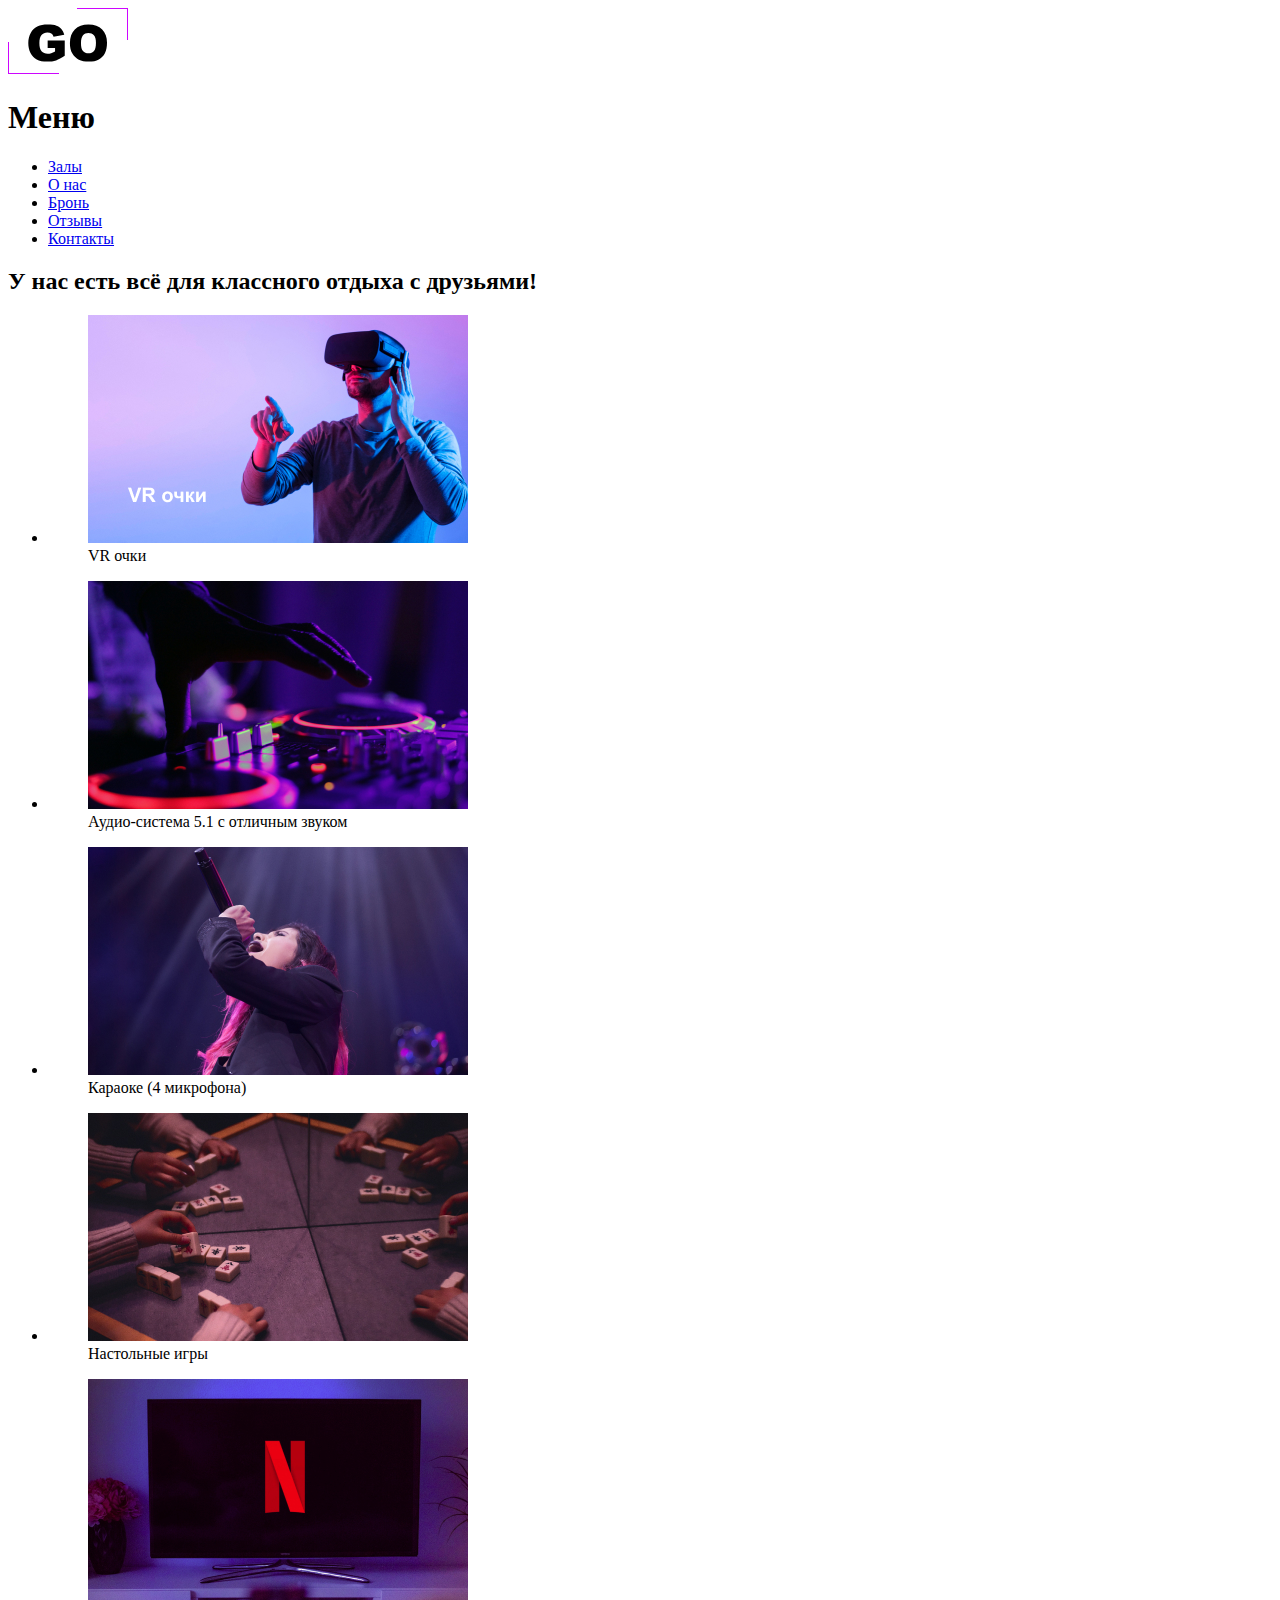
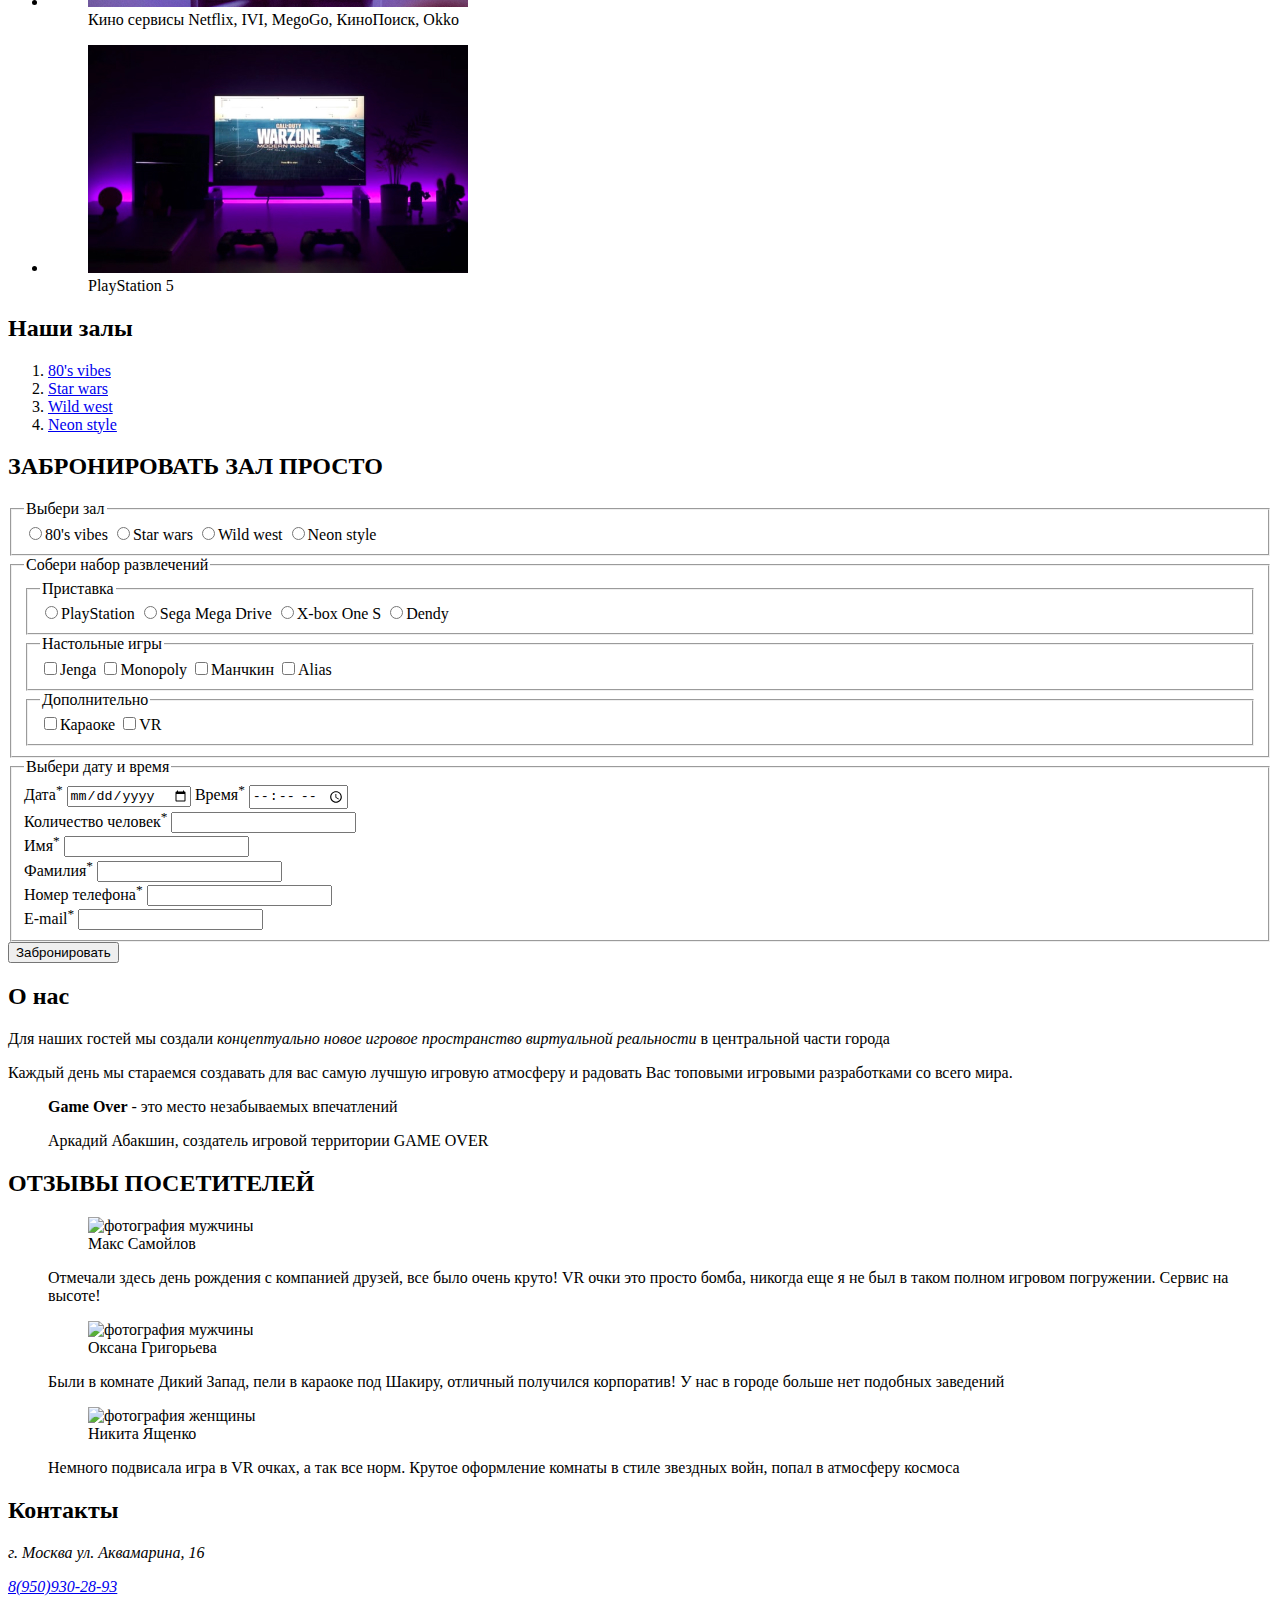
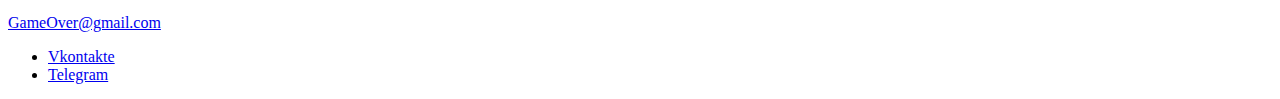
==== 2.1/index.html @ 4548464a "create: Module 2" ====
<!DOCTYPE html>
<html lang="ru">
  <head>
    <meta charset="utf-8">
    <title>lesson 1.6</title>
    <link rel="icon" type="image/svg+xml" href="img/logo.svg">
    <link rel="icon" type="image/png" href="img/logo.png">

  </head>

  <body>

    <header>
      <img src="img/logo.svg" alt="" width="120" height="66">
      
      <nav>
        <h1>Меню</h1>
        <ul>
          <li>
            <a href="#one">Залы</a>
          </li>
          <li>
            <a href="#two">О нас</a>
          </li>
          <li>
            <a href="#three">Бронь</a>  
          </li>
          <li>
            <a href="#four">Отзывы</a>  
          </li>
          <li>
            <a href="#five">Контакты</a>
          </li>
        </ul>
      </nav>

    </header>

    <main>

      <section>
        <h2>У нас есть всё для классного отдыха с друзьями!</h2>
        <ul>
          <li> 
            <figure> 
              <img src="img/vr.jpg" alt="мужчина демонстрирует VR очки" width="380" height="228">
              <figcaption>VR очки</figcaption>
            </figure>
          </li>
          <li> 
            <figure> 
              <img src="img/audio.jpg" alt="современный пульт диджея" width="380" height="228">
              <figcaption>Аудио-система 5.1 с отличным звуком</figcaption>
            </figure>
          </li>
          <li> 
            <figure> 
              <img src="img/micro.jpg" alt="женщина поет в микрофон" width="380" height="228">
              <figcaption>Караоке (4 микрофона)</figcaption>
            </figure>
          </li>
          <li> 
            <figure> 
              <img src="img/game.jpg" alt="процесс игры в настольную игру" width="380" height="228">
              <figcaption>Настольные игры</figcaption>
            </figure>
          </li>
          <li> 
            <figure> 
              <img src="img/netflix.jpg" alt="телевизор с изображением логотипа Netflix" width="380" height="228">
              <figcaption>Кино сервисы Netflix, IVI, MegoGo, КиноПоиск, Okko</figcaption>
            </figure>
          </li>
          <li> 
            <figure> 
              <img src="img/sony.jpg" alt="телевизор с изображением стартового экрана Call of duty warzone на PlayStation 5" width="380" height="228">
              <figcaption>PlayStation 5</figcaption>
            </figure>
          </li>
        </ul>
      </section>

      <section>
        <h2 id="one">Наши залы</h2>
        <nav>
          <ol>
            <li>
              <a href="rooms/vibes.html">80's vibes</a> 
            </li>
            <li>
              <a href="rooms/starwars.html">Star wars</a> 
            </li>
            <li>
              <a href="rooms/wildwest.html">Wild west</a> 
            </li>
            <li>
              <a href="rooms/neon.html">Neon style</a> 
            </li>
          </ol>
        </nav>
      </section>

      <section>
        <h2 id="three">ЗАБРОНИРОВАТЬ ЗАЛ ПРОСТО</h2>
        <form method="post" action="https://jsonplaceholder.typicode.com/posts">

          <fieldset>
            <legend>Выбери зал</legend>

            <label>
              <input type="radio" name="room_selector" value="80's vibes" lang="en">80's vibes
            </label>

            <label>
              <input type="radio" name="room_selector" value="Star wars" lang="en">Star wars
            </label>
          
            <label> 
              <input type="radio" name="room_selector" value="Wild west" lang="en">Wild west
            </label>
          

            <label>
              <input type="radio" name="room_selector" value="Neon style" lang="en">Neon style
            </label>

          </fieldset>
        
          <fieldset>
            <legend>Собери набор развлечений</legend>

            <fieldset>
              <legend>Приставка</legend>

              <label>
                <input type="radio" name="console_selector" value="PlayStation" lang="en">PlayStation
              </label>

              <label>
                <input type="radio" name="console_selector" value="Sega Mega Drive" lang="en">Sega Mega Drive
              </label>

              <label>
                <input type="radio" name="console_selector" value="X-box One S" lang="en">X-box One S
              </label>

              <label>
                <input type="radio" name="console_selector" value="Dendy" lang="en">Dendy
              </label>
            </fieldset> 
          
              <fieldset>
                <legend>Настольные игры</legend>
              
                <label>
                  <input type="checkbox" name="table_game_selector" value="Jenga" lang="en">Jenga
                </label>
              
                <label>
                  <input type="checkbox" name="table_game_selector" value="Monopoly" lang="en">Monopoly
                </label>

                <label>
                  <input type="checkbox" name="table_game_selector" value="Munchkin" lang="en">Манчкин
                </label>

                <label>
                  <input type="checkbox" name="table_game_selector" value="Alias" lang="en">Alias
                </label>
              </fieldset>
            
              <fieldset>
                <legend>Дополнительно</legend>

                <label>
                  <input type="checkbox" name="additions" value="Karaoke">Караоке
                </label>

                <label>
                  <input type="checkbox" name="additions" value="VR" lang="en">VR
                </label>
              </fieldset>
          </fieldset>

              <fieldset>
                <legend>Выбери дату и время</legend>
              
                <label>Дата<sup>*</sup>
                  <input type="date" name="date" required>
                </label>

                <label>Время<sup>*</sup>
                  <input type="time" name="time" required>
                </label><br>
              
                <label> Количество человек<sup>*</sup> 
                  <input type="text" name="number_of_people" required>
                </label><br>
              
                <label>Имя<sup>*</sup>
                  <input type="text" name="name" required>
                </label><br>
              
                <label>Фамилия<sup>*</sup>
                  <input type="text" name="surname" required>
                </label><br>
              
                <label>Номер телефона<sup>*</sup>
                  <input type="tel" name="tel" required>
                </label><br>

                <label>E-mail<sup>*</sup>
                  <input type="email" name="E-mail" required>
                </label>
            </fieldset>
          
          <button type="submit">Забронировать</button>
          
        </form>
      </section>

      <section>
        <h2 id="two">О нас</h2>
        <p>Для наших гостей мы создали <em>концептуально новое игровое пространство виртуальной реальности
        </em> в центральной части города</p>
        <p>Каждый день мы стараемся создавать для вас самую лучшую игровую атмосферу и радовать Вас топовыми игровыми разработками со всего мира.
        </p>
        <blockquote>
          <p><strong>Game Over</strong> - это место незабываемых впечатлений</p>
          <p>Аркадий Абакшин, создатель игровой территории GAME OVER</p>
        </blockquote>
      </section>

      <section>
        <h2 id="four">ОТЗЫВЫ ПОСЕТИТЕЛЕЙ</h2>
        
        <blockquote>
          <figure>
            <img src="/img/review1.png" alt="фотография мужчины" width="150" height="150">
            <figcaption>Макс Самойлов</figcaption>
          </figure>
          <p>Отмечали здесь день рождения с компанией друзей, все было очень круто! VR очки это просто бомба, никогда еще я не был в таком полном игровом погружении. Сервис на высоте!
          </p>
        </blockquote>

        <blockquote>
          <figure>
            <img src="/img/review2.png" alt="фотография мужчины" width="150" height="150">
            <figcaption>Оксана Григорьева</figcaption>
          </figure>
          <p>Были в комнате Дикий Запад, пели в караоке под Шакиру, отличный получился корпоратив! У нас в городе больше нет подобных заведений
          </p>
        </blockquote>

        <blockquote>
          <figure>
            <img src="/img/review3.png" alt="фотография женщины" width="150" height="150">
            <figcaption>Никита Ященко</figcaption>
          </figure>
          <p>Немного подвисала игра в VR очках, а так все норм. Крутое оформление комнаты в стиле звездных войн, попал в атмосферу космоса
          </p>
        </blockquote>
      </section>

    </main>
    
    <footer>

      <h2 id="five">Контакты</h2>
      <address>
        <p>г. Москва ул. Аквамарина, 16</p>
        <a href="tel:89509302893">8(950)930-28-93</a>
      </address>
      <br>
      <a href="mailto:GameOver@gmail.com">GameOver@gmail.com</a>
      <ul>
        <li><a  href="https://vk.com" target="_blank">Vkontakte</a></li>
        <li><a  href="https://t.me" target="_blank">Telegram</a></li>
      </ul>
      
    </footer>
  </body>
</html>
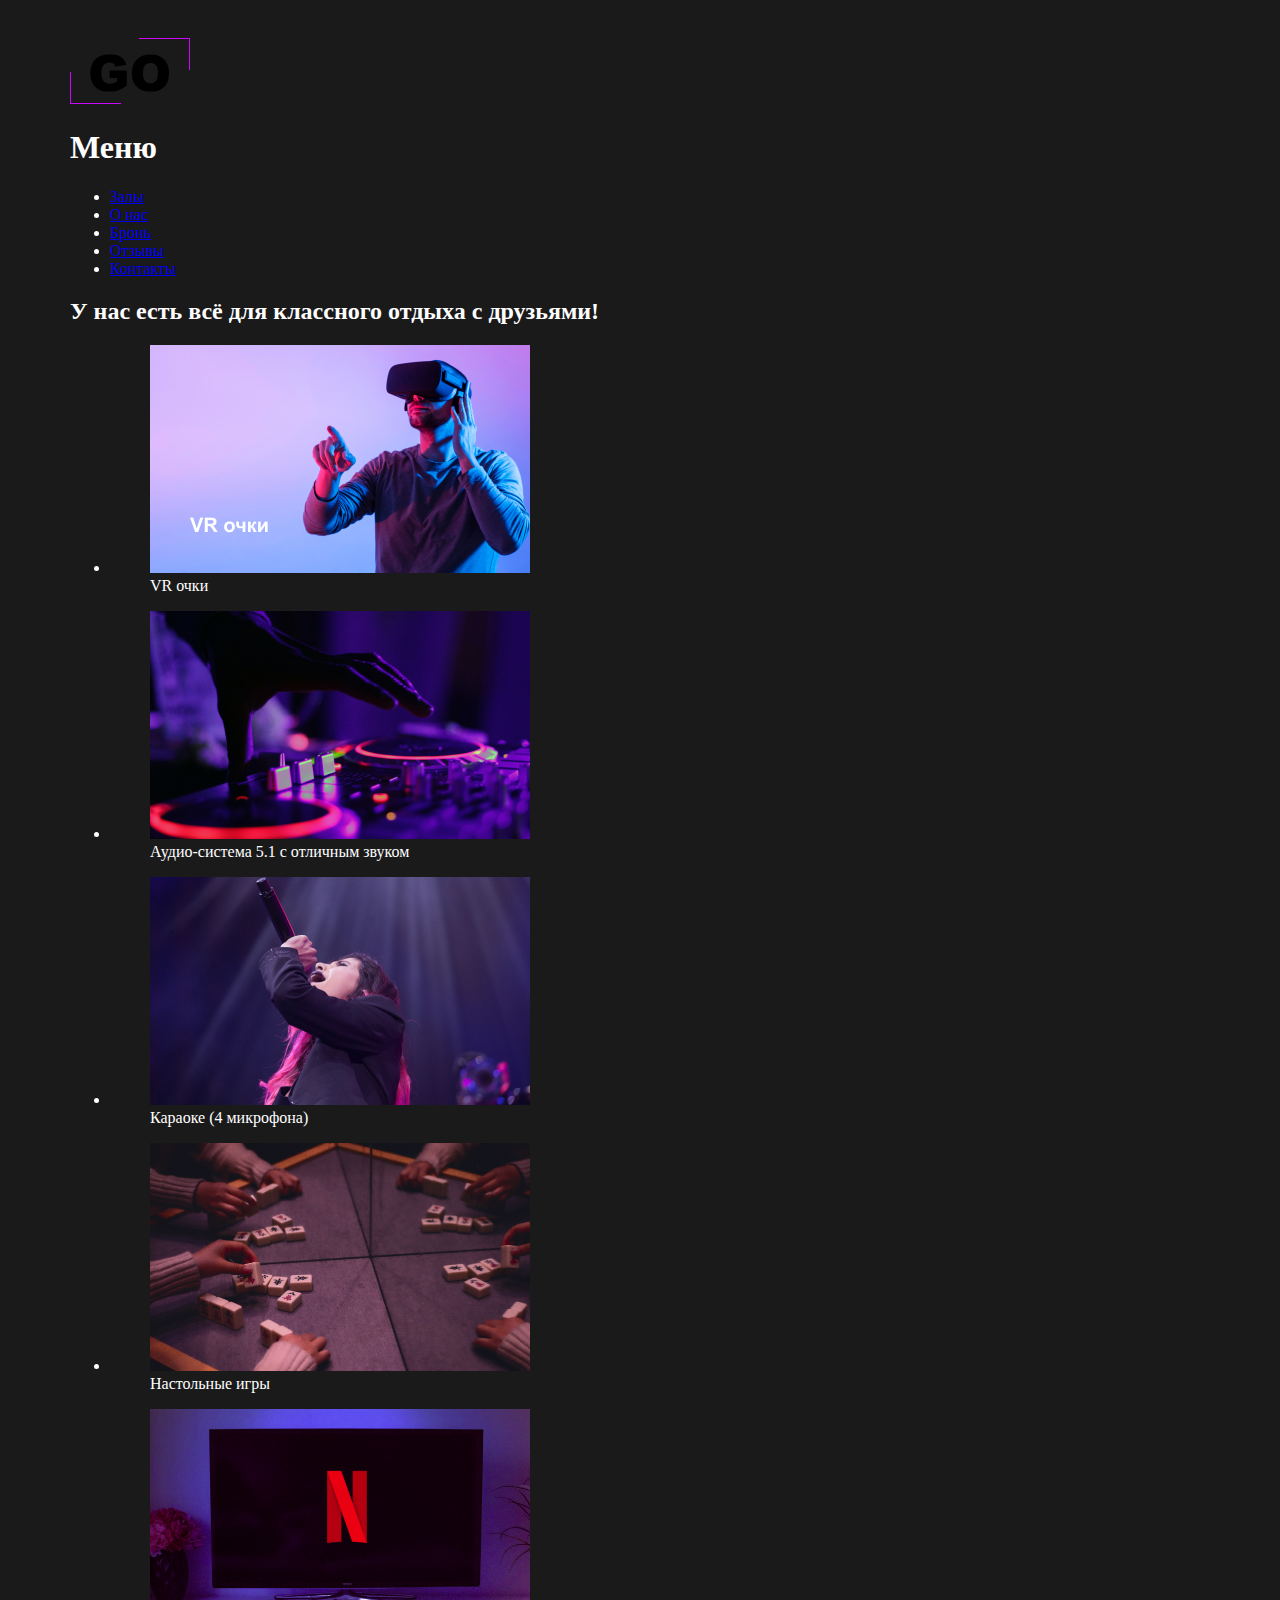
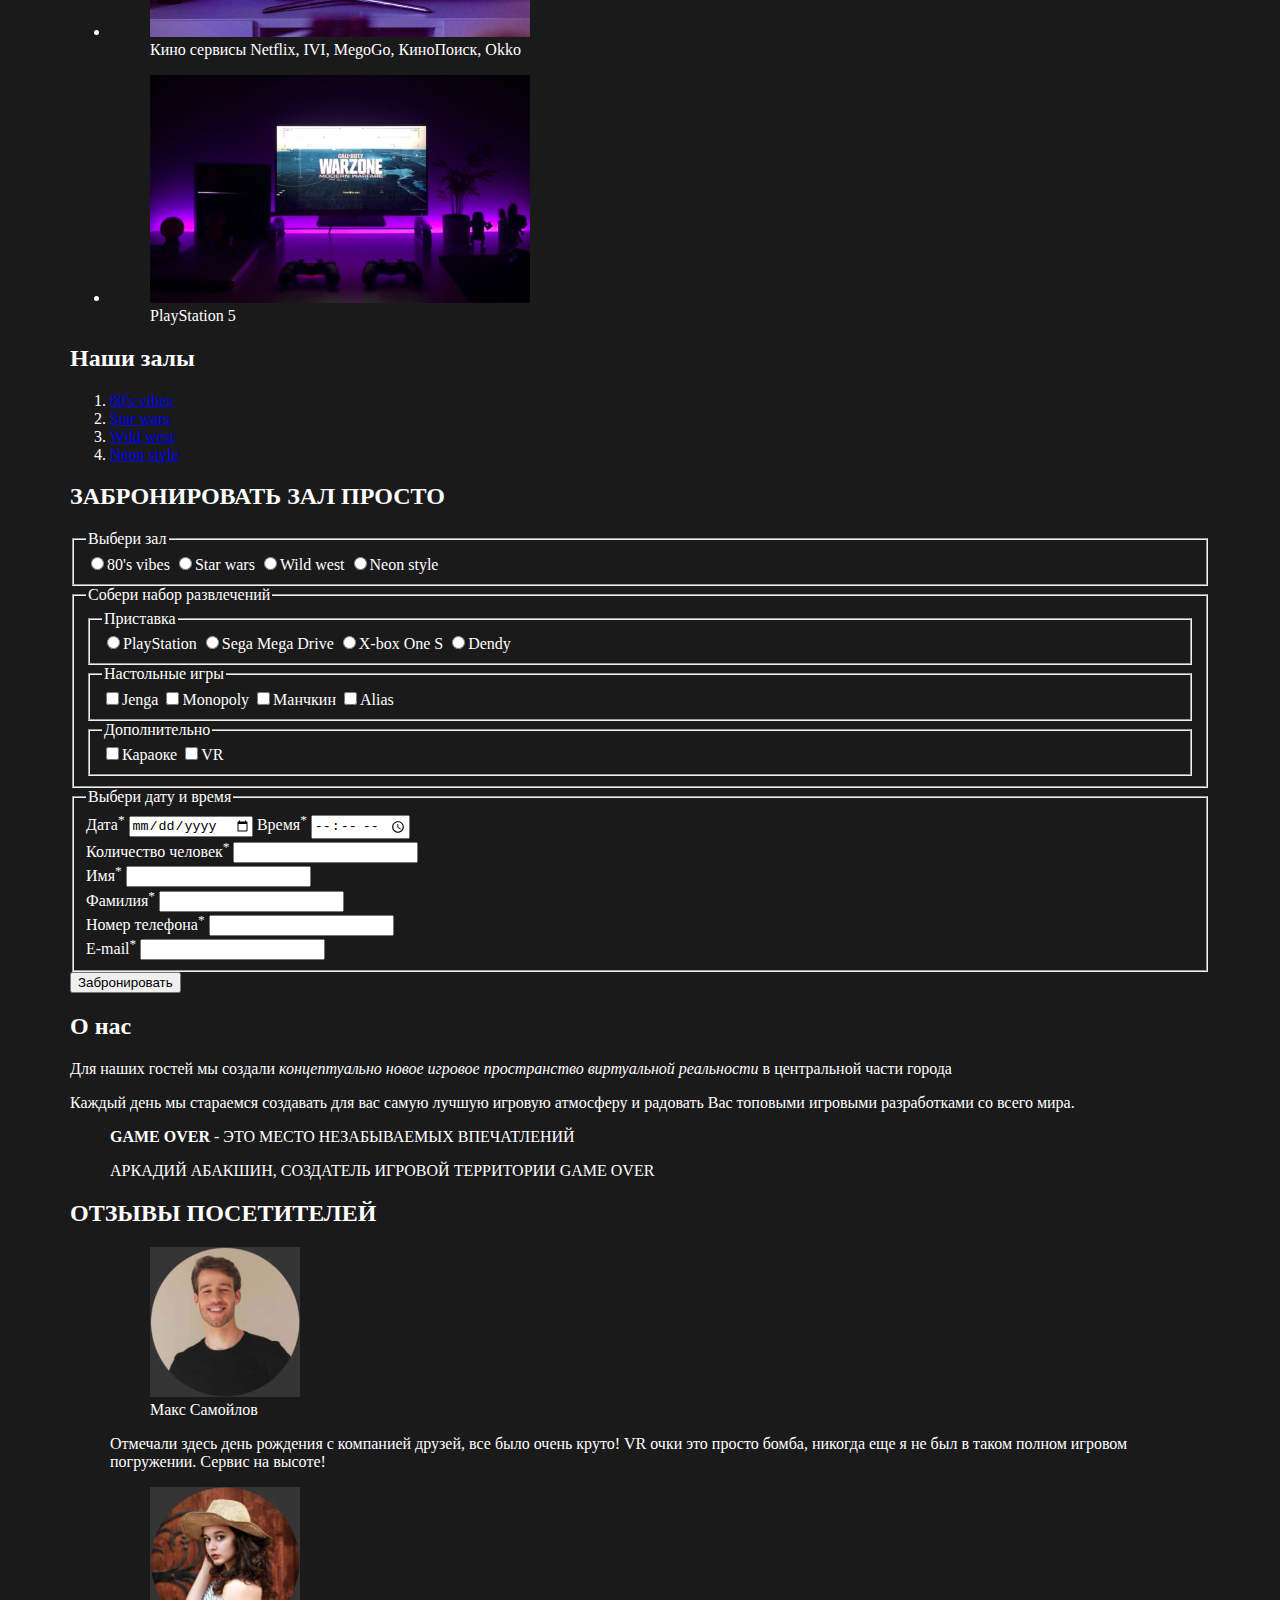
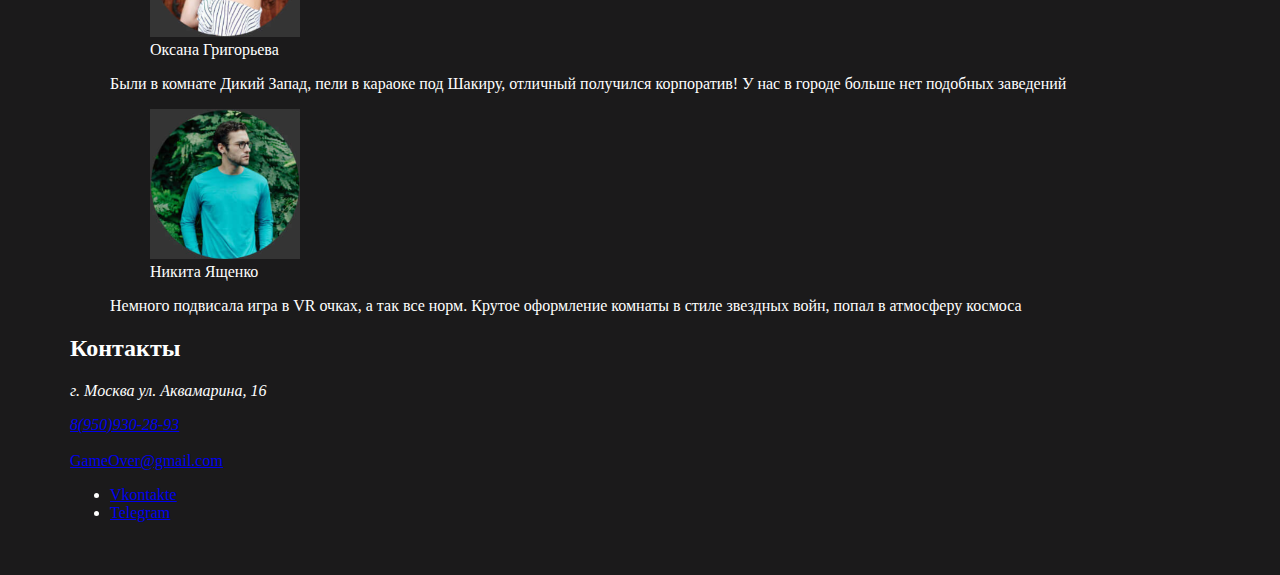
==== commit 8435ed4a: "add 2.1 lesson" ====
--- a/2.1/index.html
+++ b/2.1/index.html
@@ -5,279 +5,282 @@
     <title>lesson 1.6</title>
     <link rel="icon" type="image/svg+xml" href="img/logo.svg">
     <link rel="icon" type="image/png" href="img/logo.png">
+    <link rel="stylesheet" href="style.css">
 
   </head>
 
   <body>
-
-    <header>
-      <img src="img/logo.svg" alt="" width="120" height="66">
-      
-      <nav>
-        <h1>Меню</h1>
-        <ul>
-          <li>
-            <a href="#one">Залы</a>
-          </li>
-          <li>
-            <a href="#two">О нас</a>
-          </li>
-          <li>
-            <a href="#three">Бронь</a>  
-          </li>
-          <li>
-            <a href="#four">Отзывы</a>  
-          </li>
-          <li>
-            <a href="#five">Контакты</a>
-          </li>
-        </ul>
-      </nav>
-
-    </header>
-
-    <main>
-
-      <section>
-        <h2>У нас есть всё для классного отдыха с друзьями!</h2>
-        <ul>
-          <li> 
-            <figure> 
-              <img src="img/vr.jpg" alt="мужчина демонстрирует VR очки" width="380" height="228">
-              <figcaption>VR очки</figcaption>
-            </figure>
-          </li>
-          <li> 
-            <figure> 
-              <img src="img/audio.jpg" alt="современный пульт диджея" width="380" height="228">
-              <figcaption>Аудио-система 5.1 с отличным звуком</figcaption>
-            </figure>
-          </li>
-          <li> 
-            <figure> 
-              <img src="img/micro.jpg" alt="женщина поет в микрофон" width="380" height="228">
-              <figcaption>Караоке (4 микрофона)</figcaption>
-            </figure>
-          </li>
-          <li> 
-            <figure> 
-              <img src="img/game.jpg" alt="процесс игры в настольную игру" width="380" height="228">
-              <figcaption>Настольные игры</figcaption>
-            </figure>
-          </li>
-          <li> 
-            <figure> 
-              <img src="img/netflix.jpg" alt="телевизор с изображением логотипа Netflix" width="380" height="228">
-              <figcaption>Кино сервисы Netflix, IVI, MegoGo, КиноПоиск, Okko</figcaption>
-            </figure>
-          </li>
-          <li> 
-            <figure> 
-              <img src="img/sony.jpg" alt="телевизор с изображением стартового экрана Call of duty warzone на PlayStation 5" width="380" height="228">
-              <figcaption>PlayStation 5</figcaption>
-            </figure>
-          </li>
-        </ul>
-      </section>
-
-      <section>
-        <h2 id="one">Наши залы</h2>
+    <div class="wrapper">
+
+      <header>
+        <img src="img/logo.svg" alt="" width="120" height="66">
+
         <nav>
-          <ol>
-            <li>
-              <a href="rooms/vibes.html">80's vibes</a> 
-            </li>
-            <li>
-              <a href="rooms/starwars.html">Star wars</a> 
-            </li>
-            <li>
-              <a href="rooms/wildwest.html">Wild west</a> 
-            </li>
-            <li>
-              <a href="rooms/neon.html">Neon style</a> 
-            </li>
-          </ol>
+          <h1>Меню</h1>
+          <ul>
+            <li>
+              <a href="#one">Залы</a>
+            </li>
+            <li>
+              <a href="#two">О нас</a>
+            </li>
+            <li>
+              <a href="#three">Бронь</a>  
+            </li>
+            <li>
+              <a href="#four">Отзывы</a>  
+            </li>
+            <li>
+              <a href="#five">Контакты</a>
+            </li>
+          </ul>
         </nav>
-      </section>
-
-      <section>
-        <h2 id="three">ЗАБРОНИРОВАТЬ ЗАЛ ПРОСТО</h2>
-        <form method="post" action="https://jsonplaceholder.typicode.com/posts">
-
-          <fieldset>
-            <legend>Выбери зал</legend>
-
-            <label>
-              <input type="radio" name="room_selector" value="80's vibes" lang="en">80's vibes
-            </label>
-
-            <label>
-              <input type="radio" name="room_selector" value="Star wars" lang="en">Star wars
-            </label>
-          
-            <label> 
-              <input type="radio" name="room_selector" value="Wild west" lang="en">Wild west
-            </label>
-          
-
-            <label>
-              <input type="radio" name="room_selector" value="Neon style" lang="en">Neon style
-            </label>
-
-          </fieldset>
-        
-          <fieldset>
-            <legend>Собери набор развлечений</legend>
+
+      </header>
+
+      <main>
+
+        <section>
+          <h2>У нас есть всё для классного отдыха с друзьями!</h2>
+          <ul>
+            <li> 
+              <figure> 
+                <img src="img/vr.jpg" alt="мужчина демонстрирует VR очки" width="380" height="228">
+                <figcaption>VR очки</figcaption>
+              </figure>
+            </li>
+            <li> 
+              <figure> 
+                <img src="img/audio.jpg" alt="современный пульт диджея" width="380" height="228">
+                <figcaption>Аудио-система 5.1 с отличным звуком</figcaption>
+              </figure>
+            </li>
+            <li> 
+              <figure> 
+                <img src="img/micro.jpg" alt="женщина поет в микрофон" width="380" height="228">
+                <figcaption>Караоке (4 микрофона)</figcaption>
+              </figure>
+            </li>
+            <li> 
+              <figure> 
+                <img src="img/game.jpg" alt="процесс игры в настольную игру" width="380" height="228">
+                <figcaption>Настольные игры</figcaption>
+              </figure>
+            </li>
+            <li> 
+              <figure> 
+                <img src="img/netflix.jpg" alt="телевизор с изображением логотипа Netflix" width="380" height="228">
+                <figcaption>Кино сервисы Netflix, IVI, MegoGo, КиноПоиск, Okko</figcaption>
+              </figure>
+            </li>
+            <li> 
+              <figure> 
+                <img src="img/sony.jpg" alt="телевизор с изображением стартового экрана Call of duty warzone на PlayStation 5" width="380" height="228">
+                <figcaption>PlayStation 5</figcaption>
+              </figure>
+            </li>
+          </ul>
+        </section>
+
+        <section>
+          <h2 id="one">Наши залы</h2>
+          <nav>
+            <ol>
+              <li>
+                <a href="rooms/vibes.html">80's vibes</a> 
+              </li>
+              <li>
+                <a href="rooms/starwars.html">Star wars</a> 
+              </li>
+              <li>
+                <a href="rooms/wildwest.html">Wild west</a> 
+              </li>
+              <li>
+                <a href="rooms/neon.html">Neon style</a> 
+              </li>
+            </ol>
+          </nav>
+        </section>
+
+        <section>
+          <h2 id="three">ЗАБРОНИРОВАТЬ ЗАЛ ПРОСТО</h2>
+          <form method="post" action="https://jsonplaceholder.typicode.com/posts">
 
             <fieldset>
-              <legend>Приставка</legend>
+              <legend>Выбери зал</legend>
 
               <label>
-                <input type="radio" name="console_selector" value="PlayStation" lang="en">PlayStation
+                <input type="radio" name="room_selector" value="80's vibes" lang="en">80's vibes
               </label>
 
               <label>
-                <input type="radio" name="console_selector" value="Sega Mega Drive" lang="en">Sega Mega Drive
-              </label>
+                <input type="radio" name="room_selector" value="Star wars" lang="en">Star wars
+              </label>
+            
+              <label> 
+                <input type="radio" name="room_selector" value="Wild west" lang="en">Wild west
+              </label>
+            
 
               <label>
-                <input type="radio" name="console_selector" value="X-box One S" lang="en">X-box One S
-              </label>
-
-              <label>
-                <input type="radio" name="console_selector" value="Dendy" lang="en">Dendy
-              </label>
-            </fieldset> 
-          
-              <fieldset>
-                <legend>Настольные игры</legend>
-              
-                <label>
-                  <input type="checkbox" name="table_game_selector" value="Jenga" lang="en">Jenga
-                </label>
-              
-                <label>
-                  <input type="checkbox" name="table_game_selector" value="Monopoly" lang="en">Monopoly
-                </label>
-
-                <label>
-                  <input type="checkbox" name="table_game_selector" value="Munchkin" lang="en">Манчкин
-                </label>
-
-                <label>
-                  <input type="checkbox" name="table_game_selector" value="Alias" lang="en">Alias
-                </label>
-              </fieldset>
-            
-              <fieldset>
-                <legend>Дополнительно</legend>
-
-                <label>
-                  <input type="checkbox" name="additions" value="Karaoke">Караоке
-                </label>
-
-                <label>
-                  <input type="checkbox" name="additions" value="VR" lang="en">VR
-                </label>
-              </fieldset>
-          </fieldset>
-
-              <fieldset>
-                <legend>Выбери дату и время</legend>
-              
-                <label>Дата<sup>*</sup>
-                  <input type="date" name="date" required>
-                </label>
-
-                <label>Время<sup>*</sup>
-                  <input type="time" name="time" required>
-                </label><br>
-              
-                <label> Количество человек<sup>*</sup> 
-                  <input type="text" name="number_of_people" required>
-                </label><br>
-              
-                <label>Имя<sup>*</sup>
-                  <input type="text" name="name" required>
-                </label><br>
-              
-                <label>Фамилия<sup>*</sup>
-                  <input type="text" name="surname" required>
-                </label><br>
-              
-                <label>Номер телефона<sup>*</sup>
-                  <input type="tel" name="tel" required>
-                </label><br>
-
-                <label>E-mail<sup>*</sup>
-                  <input type="email" name="E-mail" required>
-                </label>
+                <input type="radio" name="room_selector" value="Neon style" lang="en">Neon style
+              </label>
+
             </fieldset>
           
-          <button type="submit">Забронировать</button>
-          
-        </form>
-      </section>
-
-      <section>
-        <h2 id="two">О нас</h2>
-        <p>Для наших гостей мы создали <em>концептуально новое игровое пространство виртуальной реальности
-        </em> в центральной части города</p>
-        <p>Каждый день мы стараемся создавать для вас самую лучшую игровую атмосферу и радовать Вас топовыми игровыми разработками со всего мира.
-        </p>
-        <blockquote>
-          <p><strong>Game Over</strong> - это место незабываемых впечатлений</p>
-          <p>Аркадий Абакшин, создатель игровой территории GAME OVER</p>
-        </blockquote>
-      </section>
-
-      <section>
-        <h2 id="four">ОТЗЫВЫ ПОСЕТИТЕЛЕЙ</h2>
-        
-        <blockquote>
-          <figure>
-            <img src="/img/review1.png" alt="фотография мужчины" width="150" height="150">
-            <figcaption>Макс Самойлов</figcaption>
-          </figure>
-          <p>Отмечали здесь день рождения с компанией друзей, все было очень круто! VR очки это просто бомба, никогда еще я не был в таком полном игровом погружении. Сервис на высоте!
+            <fieldset>
+              <legend>Собери набор развлечений</legend>
+
+              <fieldset>
+                <legend>Приставка</legend>
+
+                <label>
+                  <input type="radio" name="console_selector" value="PlayStation" lang="en">PlayStation
+                </label>
+
+                <label>
+                  <input type="radio" name="console_selector" value="Sega Mega Drive" lang="en">Sega Mega Drive
+                </label>
+
+                <label>
+                  <input type="radio" name="console_selector" value="X-box One S" lang="en">X-box One S
+                </label>
+
+                <label>
+                  <input type="radio" name="console_selector" value="Dendy" lang="en">Dendy
+                </label>
+              </fieldset> 
+            
+                <fieldset>
+                  <legend>Настольные игры</legend>
+                
+                  <label>
+                    <input type="checkbox" name="table_game_selector" value="Jenga" lang="en">Jenga
+                  </label>
+                
+                  <label>
+                    <input type="checkbox" name="table_game_selector" value="Monopoly" lang="en">Monopoly
+                  </label>
+
+                  <label>
+                    <input type="checkbox" name="table_game_selector" value="Munchkin" lang="en">Манчкин
+                  </label>
+
+                  <label>
+                    <input type="checkbox" name="table_game_selector" value="Alias" lang="en">Alias
+                  </label>
+                </fieldset>
+              
+                <fieldset>
+                  <legend>Дополнительно</legend>
+
+                  <label>
+                    <input type="checkbox" name="additions" value="Karaoke">Караоке
+                  </label>
+
+                  <label>
+                    <input type="checkbox" name="additions" value="VR" lang="en">VR
+                  </label>
+                </fieldset>
+            </fieldset>
+
+                <fieldset>
+                  <legend>Выбери дату и время</legend>
+                
+                  <label>Дата<sup>*</sup>
+                    <input type="date" name="date" required>
+                  </label>
+
+                  <label>Время<sup>*</sup>
+                    <input type="time" name="time" required>
+                  </label><br>
+                
+                  <label> Количество человек<sup>*</sup> 
+                    <input type="text" name="number_of_people" required>
+                  </label><br>
+                
+                  <label>Имя<sup>*</sup>
+                    <input type="text" name="name" required>
+                  </label><br>
+                
+                  <label>Фамилия<sup>*</sup>
+                    <input type="text" name="surname" required>
+                  </label><br>
+                
+                  <label>Номер телефона<sup>*</sup>
+                    <input type="tel" name="tel" required>
+                  </label><br>
+
+                  <label>E-mail<sup>*</sup>
+                    <input type="email" name="E-mail" required>
+                  </label>
+              </fieldset>
+            
+            <button type="submit">Забронировать</button>
+            
+          </form>
+        </section>
+
+        <section>
+          <h2 id="two">О нас</h2>
+          <p>Для наших гостей мы создали <em>концептуально новое игровое пространство виртуальной реальности
+          </em> в центральной части города</p>
+          <p>Каждый день мы стараемся создавать для вас самую лучшую игровую атмосферу и радовать Вас топовыми игровыми разработками со всего мира.
           </p>
-        </blockquote>
-
-        <blockquote>
-          <figure>
-            <img src="/img/review2.png" alt="фотография мужчины" width="150" height="150">
-            <figcaption>Оксана Григорьева</figcaption>
-          </figure>
-          <p>Были в комнате Дикий Запад, пели в караоке под Шакиру, отличный получился корпоратив! У нас в городе больше нет подобных заведений
-          </p>
-        </blockquote>
-
-        <blockquote>
-          <figure>
-            <img src="/img/review3.png" alt="фотография женщины" width="150" height="150">
-            <figcaption>Никита Ященко</figcaption>
-          </figure>
-          <p>Немного подвисала игра в VR очках, а так все норм. Крутое оформление комнаты в стиле звездных войн, попал в атмосферу космоса
-          </p>
-        </blockquote>
-      </section>
-
-    </main>
-    
-    <footer>
-
-      <h2 id="five">Контакты</h2>
-      <address>
-        <p>г. Москва ул. Аквамарина, 16</p>
-        <a href="tel:89509302893">8(950)930-28-93</a>
-      </address>
-      <br>
-      <a href="mailto:GameOver@gmail.com">GameOver@gmail.com</a>
-      <ul>
-        <li><a  href="https://vk.com" target="_blank">Vkontakte</a></li>
-        <li><a  href="https://t.me" target="_blank">Telegram</a></li>
-      </ul>
-      
-    </footer>
+          <blockquote class="blockquote">
+            <p><strong>Game Over</strong> - это место незабываемых впечатлений</p>
+            <p>Аркадий Абакшин, создатель игровой территории GAME OVER</p>
+          </blockquote>
+        </section>
+
+        <section>
+          <h2 id="four">ОТЗЫВЫ ПОСЕТИТЕЛЕЙ</h2>
+
+          <blockquote>
+            <figure>
+              <img src="img/review1.png" alt="фотография мужчины" width="150" height="150">
+              <figcaption>Макс Самойлов</figcaption>
+            </figure>
+            <p>Отмечали здесь день рождения с компанией друзей, все было очень круто! VR очки это просто бомба, никогда еще я не был в таком полном игровом погружении. Сервис на высоте!
+            </p>
+          </blockquote>
+
+          <blockquote>
+            <figure>
+              <img src="img/review2.png" alt="фотография мужчины" width="150" height="150">
+              <figcaption>Оксана Григорьева</figcaption>
+            </figure>
+            <p>Были в комнате Дикий Запад, пели в караоке под Шакиру, отличный получился корпоратив! У нас в городе больше нет подобных заведений
+            </p>
+          </blockquote>
+
+          <blockquote>
+            <figure>
+              <img src="img/review3.png" alt="фотография женщины" width="150" height="150">
+              <figcaption>Никита Ященко</figcaption>
+            </figure>
+            <p>Немного подвисала игра в VR очках, а так все норм. Крутое оформление комнаты в стиле звездных войн, попал в атмосферу космоса
+            </p>
+          </blockquote>
+        </section>
+
+      </main>
+
+      <footer>
+
+        <h2 id="five">Контакты</h2>
+        <address>
+          <p>г. Москва ул. Аквамарина, 16</p>
+          <a href="tel:89509302893">8(950)930-28-93</a>
+        </address>
+        <br>
+        <a href="mailto:GameOver@gmail.com">GameOver@gmail.com</a>
+        <ul>
+          <li><a  href="https://vk.com" target="_blank">Vkontakte</a></li>
+          <li><a  href="https://t.me" target="_blank">Telegram</a></li>
+        </ul>
+
+      </footer>
+    </div>
   </body>
 </html>--- a/2.1/style.css
+++ b/2.1/style.css
@@ -0,0 +1,15 @@
+* {
+  box-sizing: border-box;
+}
+body {
+  background-color: #1B1A1B;
+  color: #FFFFFF;
+}
+.blockquote {
+  text-transform: uppercase;
+}
+.wrapper {
+  width: 1200px;
+padding: 30px;
+margin: 0 auto;
+}